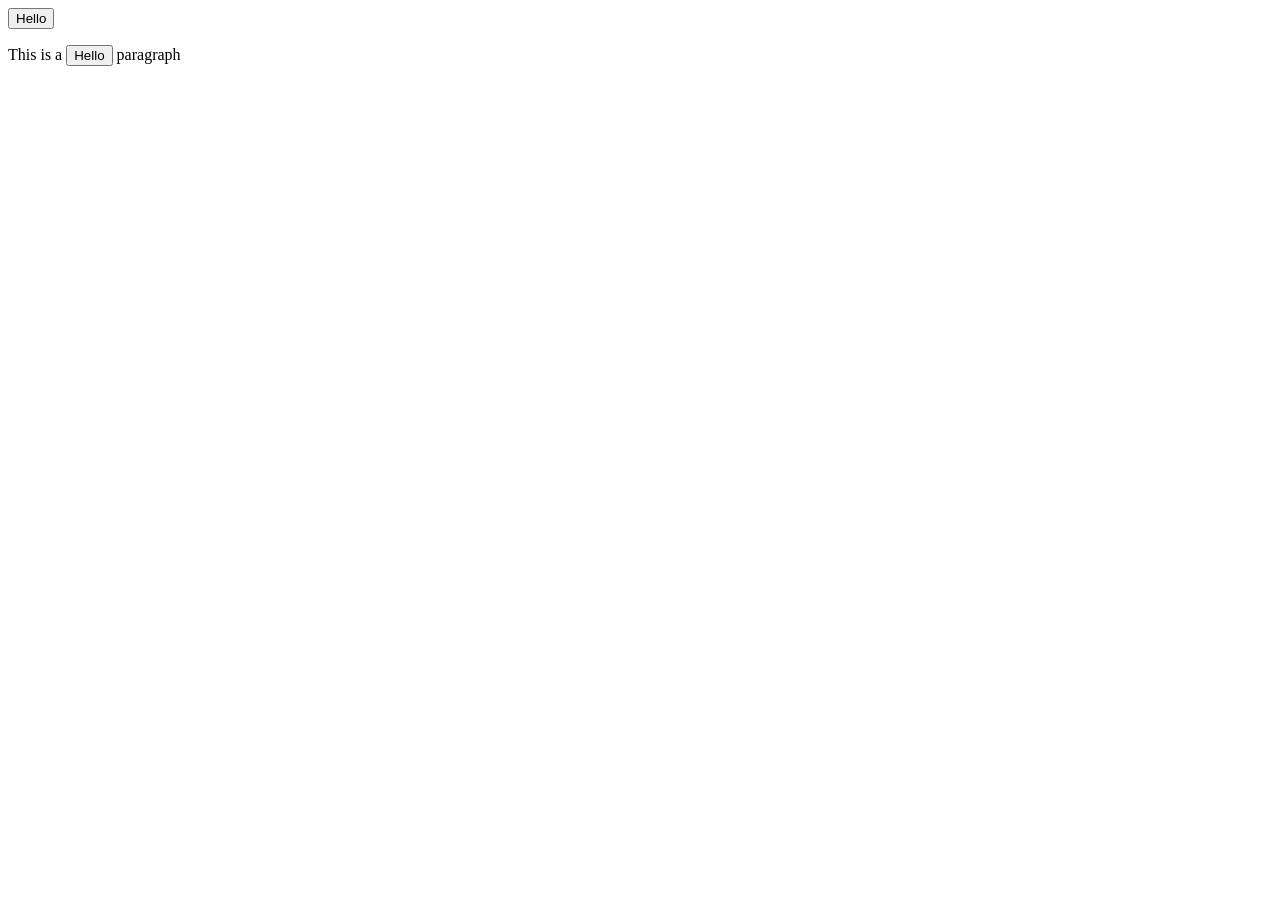
==== index.html @ daf1d1ed "add variables file" ====
<!DOCTYPE html>
<html lang="en">
<head>
  <meta charset="UTF-8">
  <meta name="viewport" content="width=device-width, initial-scale=1.0">
  <title>Basic Javascript</title>
  <script defer src="js/main.js"></script>
</head>
<body>
  <button onclick="alert('Welcome!');">
    Hello
  </button>

  <p>
    This is a 
    <button>
      Hello
    </button> 
    paragraph
  </p>
</body>
</html>
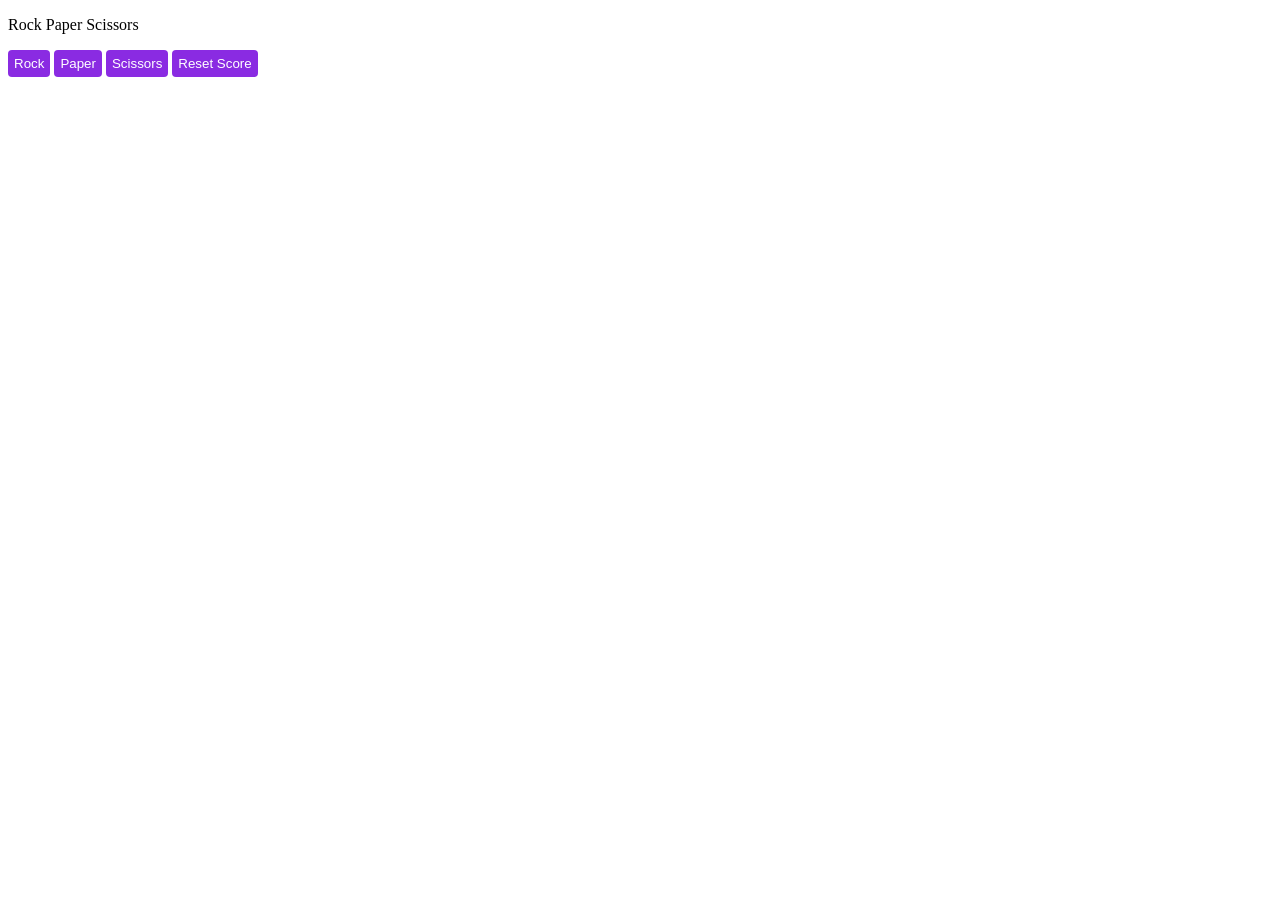
==== commit 2df9c668: "start dom exercise" ====
--- a/index.html
+++ b/index.html
@@ -4,19 +4,15 @@
   <meta charset="UTF-8">
   <meta name="viewport" content="width=device-width, initial-scale=1.0">
   <title>Basic Javascript</title>
-  <script defer src="js/main.js"></script>
+  <link rel="stylesheet" href="css/main.css">
+  <script defer src="js/rock-paper-scissors.js"></script>
 </head>
 <body>
-  <button onclick="alert('Welcome!');">
-    Hello
-  </button>
-
-  <p>
-    This is a 
-    <button>
-      Hello
-    </button> 
-    paragraph
-  </p>
+  <!-- Rock Paper Scissors -->
+  <p>Rock Paper Scissors</p>
+  <button id="rock">Rock</button>
+  <button id="paper">Paper</button>
+  <button id="scissors">Scissors</button>
+  <button id="reset">Reset Score</button>
 </body>
 </html>
--- a/css/main.css
+++ b/css/main.css
@@ -0,0 +1,7 @@
+button {
+  background-color: blueviolet;
+  border: none;
+  border-radius: 4px;
+  color: white;
+  padding: 6px;
+}
